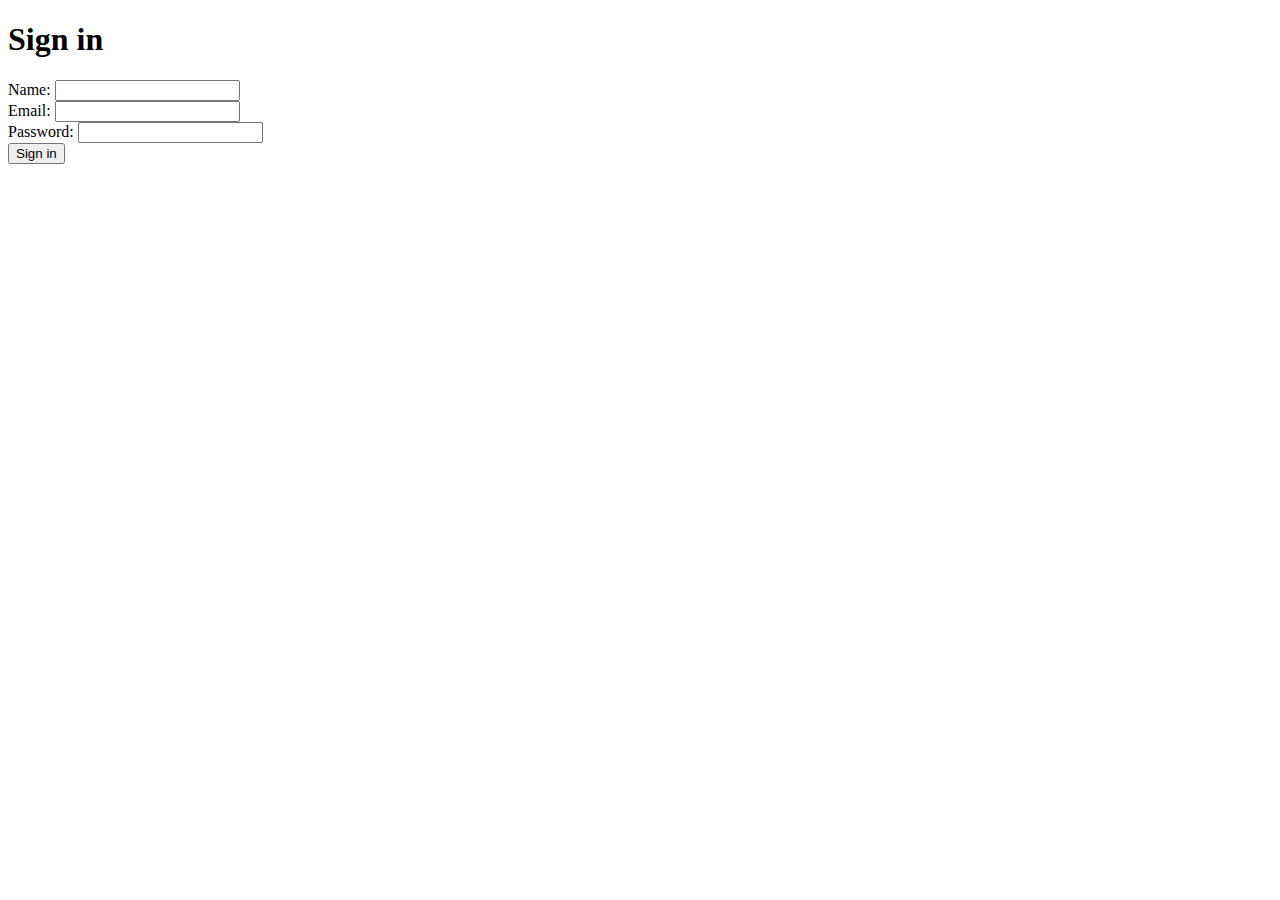
==== exercise_2/index.html @ 0016fcfc "finished all tasks" ====
<!DOCTYPE html>
<html lang="en">
  <head>
    <meta charset="UTF-8" />
    <meta name="viewport" content="width=device-width, initial-scale=1.0" />
    <title>Exercise 2</title>
    <link rel="stylesheet" href="./styles.css" />
  </head>
  <body>
    <div class="container">
      <h1>Sign in</h1>

      <form>
        <div class="form-item">
          <label for="name">Name:</label>
          <input type="text" name="name" id="name" required />
        </div> 

        <div class="form-item">
          <label for="email">Email:</label>
          <input type="email" name="email" id="email" required />
        </div>

        <div class="form-item">
          <label for="password">Password:</label>
          <input
            type="password"
            name="password"
            id="password"
            minlength="8"
            required
          />
        </div>

        <input type="submit" value="Sign in" class="btn" />
      </form>
    </div>
  </body>
</html>
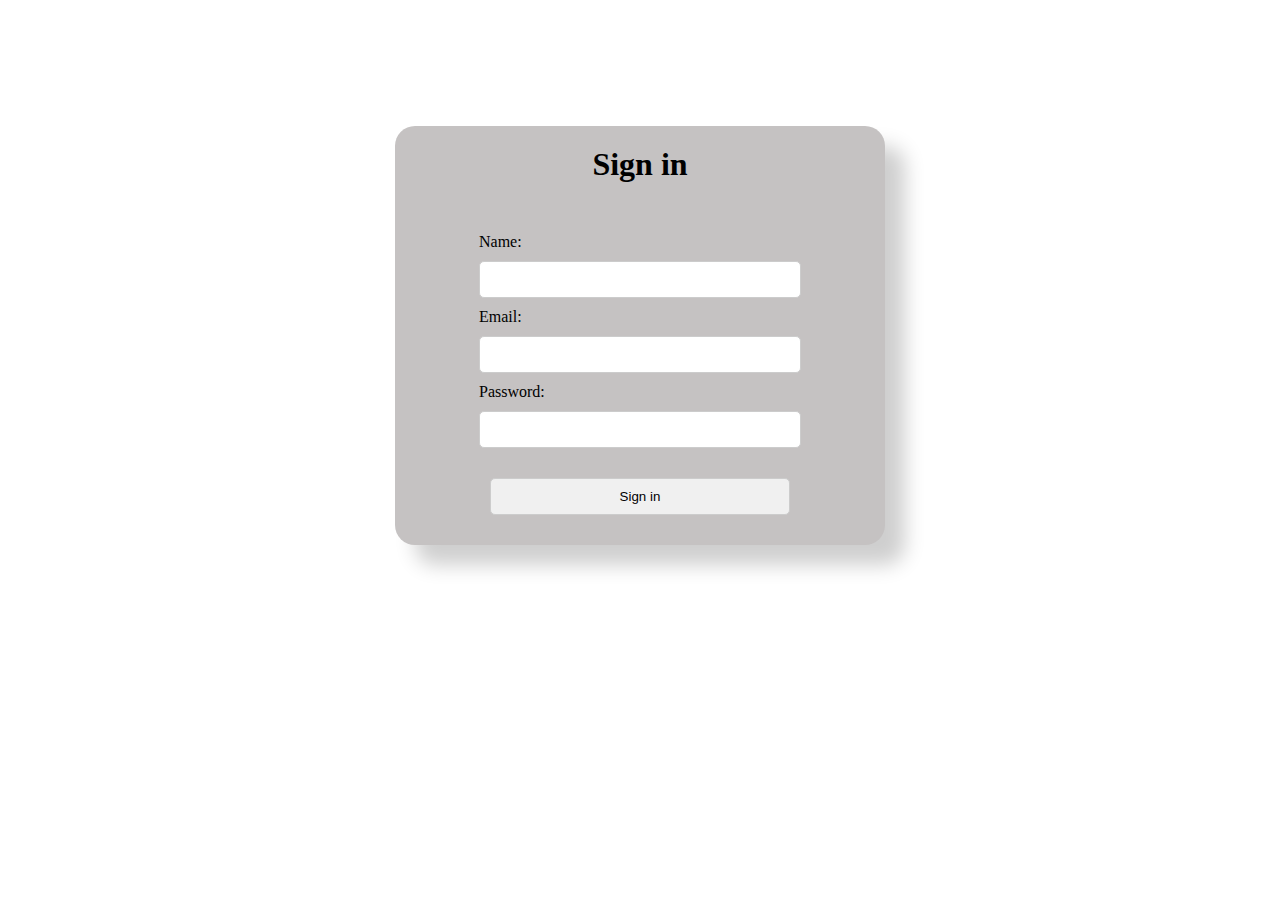
==== commit 61c09221: "kot" ====
--- a/exercise_2/index.html
+++ b/exercise_2/index.html
@@ -14,7 +14,7 @@
         <div class="form-item">
           <label for="name">Name:</label>
           <input type="text" name="name" id="name" required />
-        </div> 
+        </div>
 
         <div class="form-item">
           <label for="email">Email:</label>
--- a/exercise_2/styles.css
+++ b/exercise_2/styles.css
@@ -0,0 +1,64 @@
+.container {
+  display: flex;
+  flex-direction: column;
+  align-items: center;
+  justify-content: center;
+  margin: 10% auto;
+  background-color: rgb(197, 194, 194);
+  width: 450px;
+  padding: 20px;
+  border-radius: 20px;
+  box-shadow: 20px 20px 20px rgba(0, 0, 0, 0.192);
+}
+h1 {
+  margin: 0;
+  padding: 0;
+}
+form {
+  display: flex;
+  flex-direction: column;
+  align-items: center;
+  justify-content: center;
+  margin-top: 50px;
+}
+form input {
+  margin: 10px;
+  padding: 10px;
+  width: 300px;
+  border-radius: 5px;
+  border: 1px solid #ccc;
+}
+.btn {
+  margin-top: 20px;
+  padding: 10px;
+  width: 300px;
+  border-radius: 5px;
+  border: 1px solid #ccc;
+  background-color: rgb(240, 240, 240);
+  cursor: pointer;
+}
+.btn:hover {
+  background-color: rgb(165, 164, 164);
+  cursor: pointer;
+}
+.form-item {
+  display: flex;
+  flex-direction: column;
+  align-items: start;
+  justify-content: center;
+}
+.form-item label {
+  margin-left: 10px;
+}
+
+@media screen and (max-width: 425px) {
+  .container {
+    width: 90%;
+    box-shadow: 10px 10px 10px rgba(0, 0, 0, 0.192);
+    margin: 30% auto;
+  }
+
+  * {
+    box-sizing: border-box;
+  }
+}
